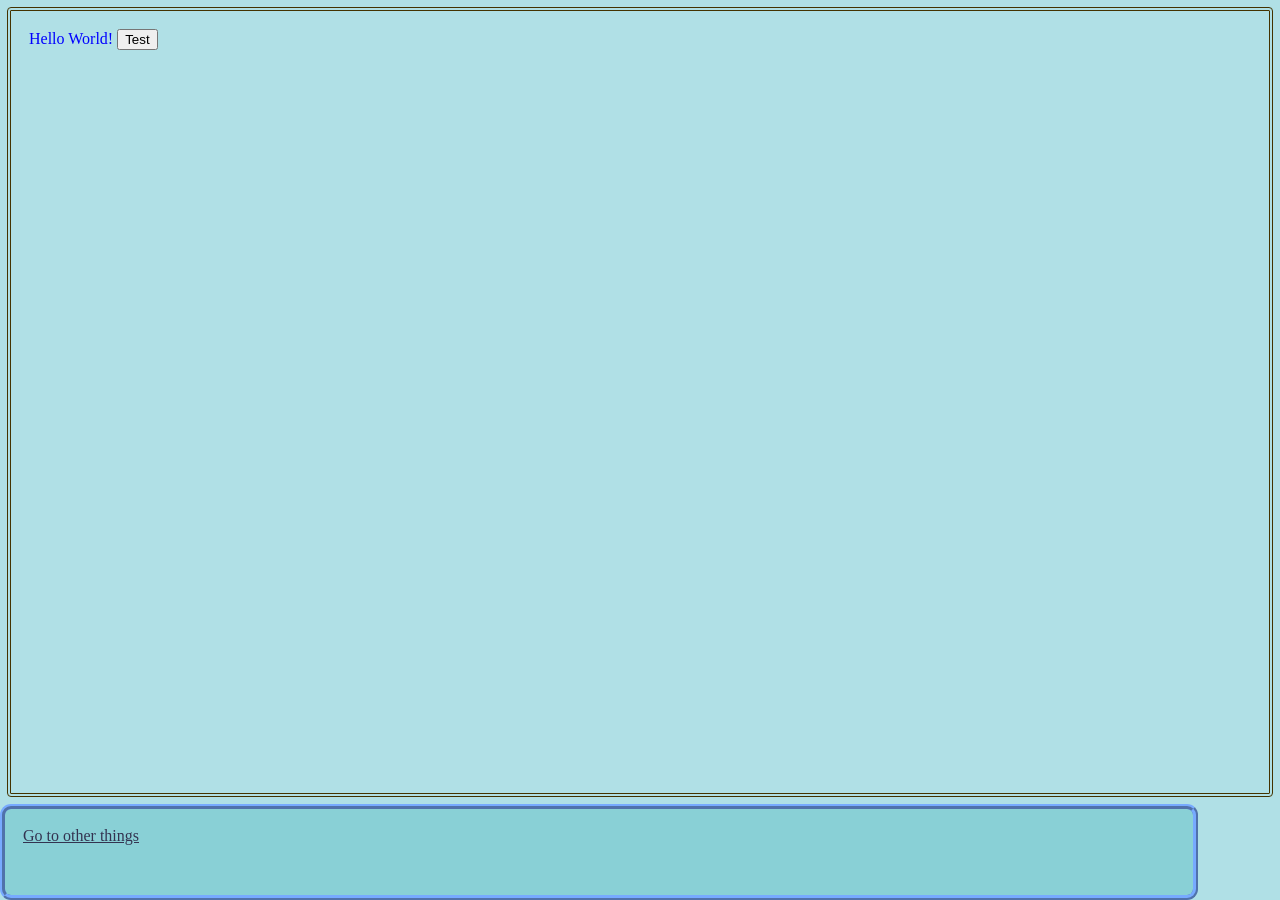
==== index.html @ c53d7781 "Uploading the files for my website. Dunno which repository they're going into." ====
<!DOCTYPE html>
<title id="text">NerosRenyt</title>

<head>

    <script src="bGChange.js"></script>
    <link rel="stylesheet" href="TextStyles.css"/>

</head>

<body class="test" id="background" style="background-color:powderblue;">
    
    <div class="main"> <!-- the main body of this page -->
        <p>
            Hello World!
            <button id="testButton" onClick="color(background)">Test</button>
        </p>
    </div>
    
    <div class="footer"> <!-- the bottom section -->
        <p>
            <a class="footerLink" href="mozilla-tutorial/index.html">Go to other things</a>
        </p>
    </div>

</body>
---- TextStyles.css ----
body {
    margin: 0;
    height: 100vh;
}

p {
    font-size: 16px;
    margin: 0 0 0.3em 0;
}

button {
    margin: 0;
}

.test {
    color: blue;
    display: flex;
    flex-direction: column;
}

div.main { /*this is the main body of the page*/
    margin: 7px 7px 7px 7px;
    border: 4px double #443300;
    border-radius: 4px;
    padding: 18px;
    /*min-height: calc(50vh - 58px);*/
    flex-grow: 1;
    flex-shrink: 0;
}

div.footer { /*this is the lower section/footer*/
    width: 90vw;
    margin: 0;
    border: 5px ridge #77aaff;
    border-radius: 11px;
    padding: 18px;
    background-color: #89d0d6;
    min-height: 50px;
    flex-grow: 0;
    flex-shrink: 0;
}
.footerLink {
    color: #333350;
    &:hover {
        color: #995A5A; /*B16F78 old color*/
    }
}
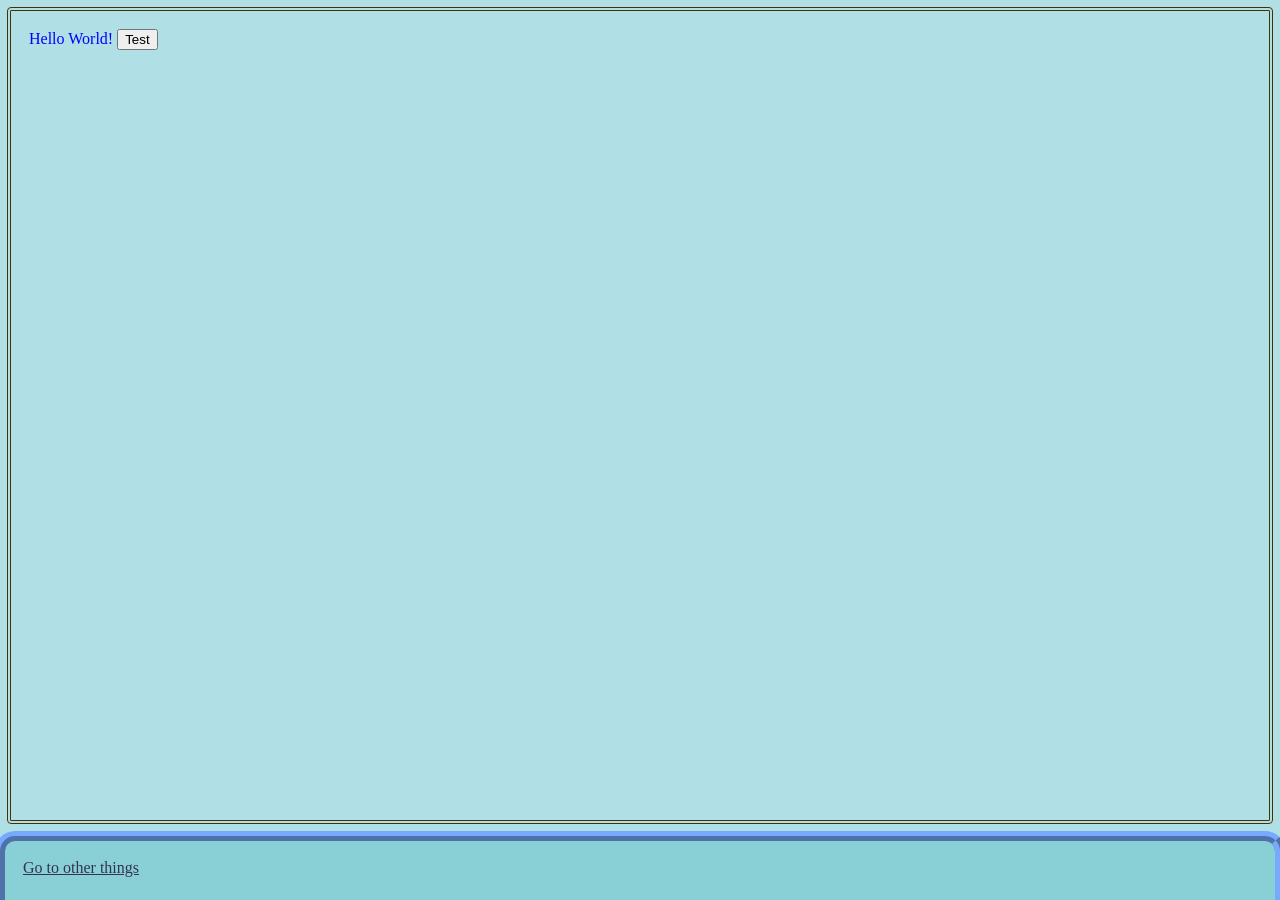
==== commit 74340eb5: "Website as of 3 August 2026, set up git to not index workspace or extra files." ====
--- a/index.html
+++ b/index.html
@@ -5,6 +5,7 @@
 
     <script src="bGChange.js"></script>
     <link rel="stylesheet" href="TextStyles.css"/>
+    <link rel="icon" href="assets/favicon3.png"/>
 
 </head>
 
@@ -23,4 +24,4 @@
         </p>
     </div>
 
-</body>+</body>
--- a/TextStyles.css
+++ b/TextStyles.css
@@ -1,15 +1,13 @@
 body {
     margin: 0;
     height: 100vh;
+    width: 100vw;
+    overflow: hidden;
 }
 
 p {
     font-size: 16px;
     margin: 0 0 0.3em 0;
-}
-
-button {
-    margin: 0;
 }
 
 .test {
@@ -29,13 +27,13 @@
 }
 
 div.footer { /*this is the lower section/footer*/
-    width: 90vw;
-    margin: 0;
-    border: 5px ridge #77aaff;
-    border-radius: 11px;
+    margin: 0 -5px;
+    border: 10px ridge #77aaff;
+    border-radius: 20px 20px 0px 0px;
+    border-bottom: none;
     padding: 18px;
     background-color: #89d0d6;
-    min-height: 50px;
+    /*min-height: 50px;*/
     flex-grow: 0;
     flex-shrink: 0;
 }
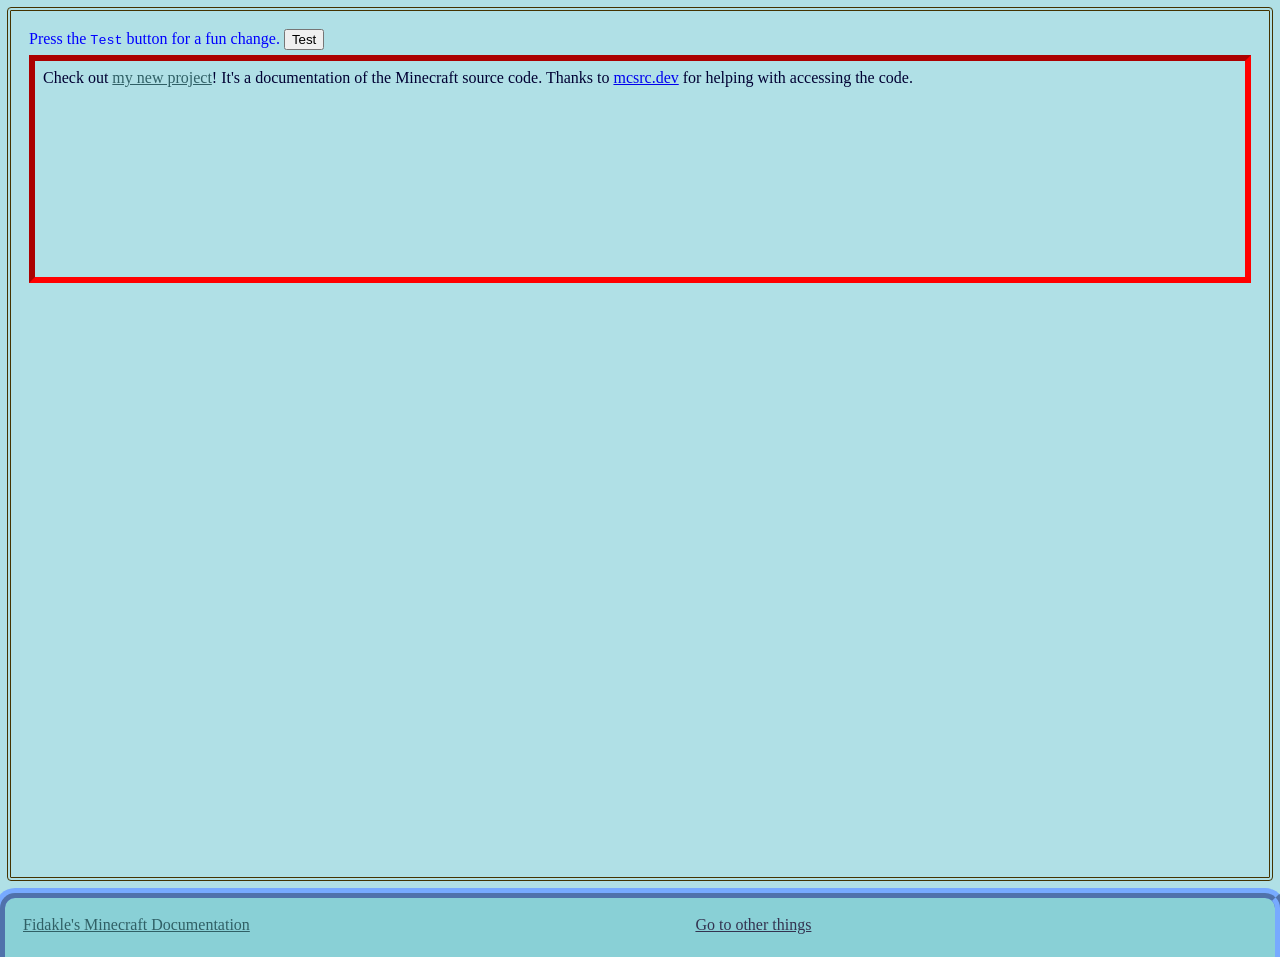
==== commit c86d49f8: "started the minecraft docs project" ====
--- a/index.html
+++ b/index.html
@@ -9,19 +9,23 @@
 
 </head>
 
-<body class="test" id="background" style="background-color:powderblue;">
+<body id="background" style="background-color:powderblue;">
     
     <div class="main"> <!-- the main body of this page -->
         <p>
-            Hello World!
-            <button id="testButton" onClick="color(background)">Test</button>
+            Press the <code>Test</code> button for a fun change.
+            <button id="testButton" onClick="color([background, footer])">Test</button>
         </p>
+        <article><p>
+            Check out <a class="internalLink" href="minecraft/docs/landing.html">my new project</a>! It's a documentation of the Minecraft source code. Thanks to <a href="https://mcsrc.dev/">mcsrc.dev</a> for helping with accessing the code.
+        </p></article>
     </div>
     
-    <div class="footer"> <!-- the bottom section -->
-        <p>
-            <a class="footerLink" href="mozilla-tutorial/index.html">Go to other things</a>
-        </p>
+    <div class="footer" id="footer"> <!-- the bottom section -->
+        <footer>
+            <p> <a class="footerLink, internalLink" href="minecraft/docs/landing.html">Fidakle's Minecraft Documentation</a> </p>
+            <p> <a class="footerLink" href="mozilla-tutorial/index.html">Go to other things</a> </p>
+        </footer>
     </div>
 
 </body>
--- a/TextStyles.css
+++ b/TextStyles.css
@@ -2,7 +2,11 @@
     margin: 0;
     height: 100vh;
     width: 100vw;
-    overflow: hidden;
+    overflow-y: scroll; /*These overflows let the footer scroll up, but keep*/
+    overflow-x: hidden; /*the sides hidden (which is part of the style)*/
+    color: blue;
+    display: flex;
+    flex-direction: column;
 }
 
 p {
@@ -10,20 +14,19 @@
     margin: 0 0 0.3em 0;
 }
 
-.test {
-    color: blue;
-    display: flex;
-    flex-direction: column;
-}
-
 div.main { /*this is the main body of the page*/
     margin: 7px 7px 7px 7px;
     border: 4px double #443300;
     border-radius: 4px;
     padding: 18px;
-    /*min-height: calc(50vh - 58px);*/
     flex-grow: 1;
     flex-shrink: 0;
+    height: calc(100vh - 70px); /*70px is the outside (border+margin) of the box*/
+    overflow-x: scroll;         /*plus a little extra, to make the top of the*/
+                                /*footer visible.*/
+    code {
+        font-size: 0.84em;
+    }
 }
 
 div.footer { /*this is the lower section/footer*/
@@ -37,9 +40,31 @@
     flex-grow: 0;
     flex-shrink: 0;
 }
+footer {
+    display: flex;
+    > * {
+        flex-grow: 1;
+    }
+}
 .footerLink {
     color: #333350;
     &:hover {
         color: #995A5A; /*B16F78 old color*/
     }
 }
+
+article {
+    height: 200px;
+    border: 6px red inset;
+    padding: 8px;
+    p {
+        color: #000033;
+    }
+}
+
+.internalLink {
+    color: #306066;
+    &:hover {
+        color: #8866ff;
+    }
+}
